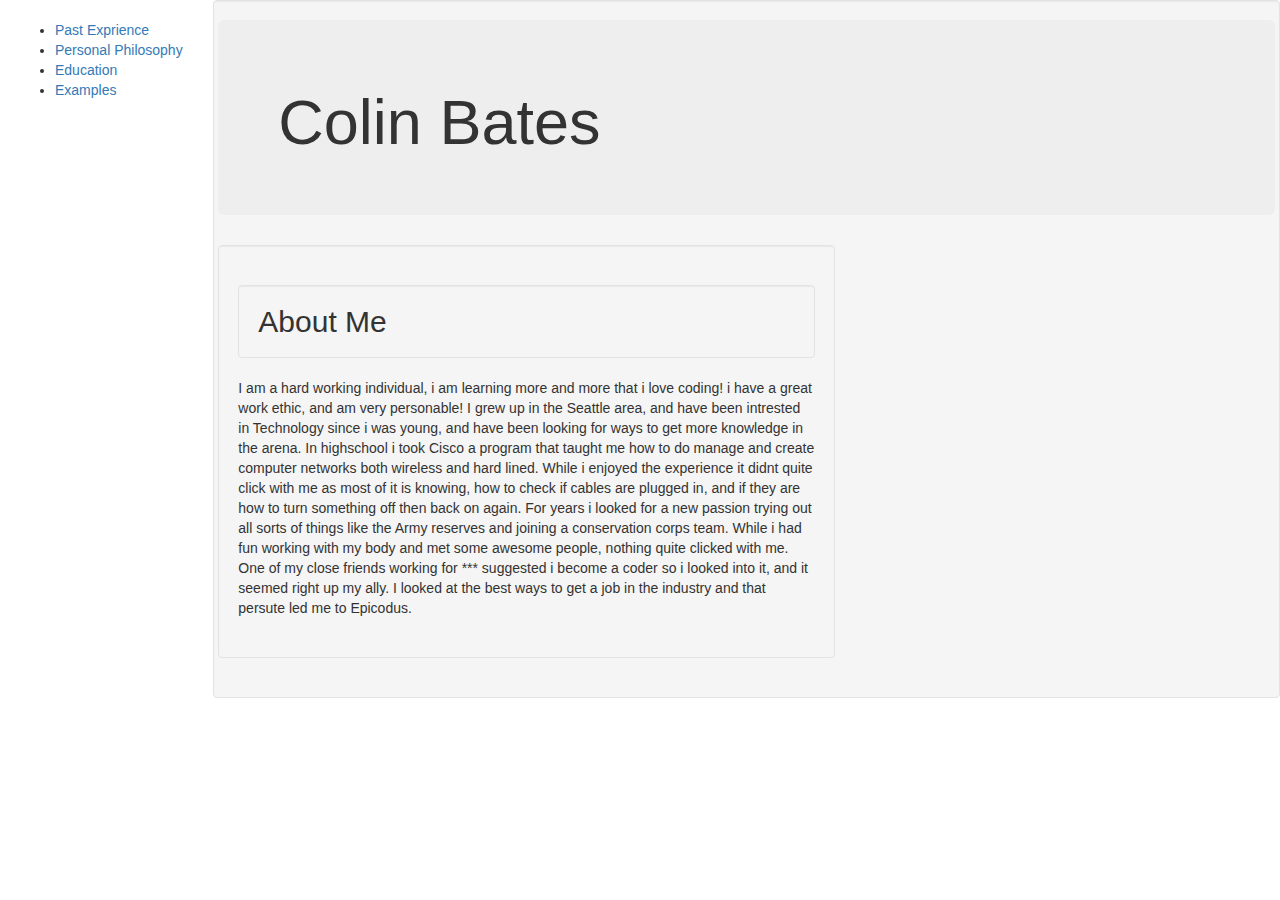
==== index.html @ 38387af9 "added about me" ====
<!DOCTYPE html>
<html>
  <head>
    <meta charset="utf-8">
    <link href="css/bootstrap.css" rel="stylesheet" type="text/css">
    <link href="css/index.css" rel="stylesheet" type="text/css">
    <title>Sample Portfolio</title>
  </head>
  <body>
    <div class="container-fluid row">
      <div class="col-md-2 sidebar-border">
        <h1></h1>
        <p></p>
        <ul class="no-bullets">
          <li><a href="past-experience.html">Past Exprience</a></li>
          <li><a href="personal-philosophy.html">Personal Philosophy</a></li>
          <li><a href="education.html">Education</a></li>
          <li><a href="examples.html">Examples</a></li>
        </ul>
      </div>
      <div class="col-md-10 well page-color">
        <div class="row">
          <div class="col-md-12 jumbotron">
            <h1>Colin Bates </h1>

          </div>
        </div>
        <div class="row">
          <div class="col-md-7 well back_green">
            <h2 class="well header-border green">About Me</h2>
            <p>I am a hard working individual, i am learning more and more that i love coding!
              i have a great work ethic, and am very personable! I grew up in the Seattle area,
              and have been intrested in Technology since i was young, and have been looking for
              ways to get more knowledge in the arena. In highschool i took Cisco a program that
              taught me how to do manage and create computer networks both wireless and hard lined.
              While i enjoyed the experience it didnt quite click with me as most of it is knowing,
              how to check if cables are plugged in, and if they are how to turn something off then
              back on again. For years i looked for a new passion trying out all sorts of things
              like the Army reserves and joining a conservation corps team. While i had fun working
              with my body and met some awesome people, nothing quite clicked with me. One of my
              close friends working for *** suggested i become a coder so i looked into it, and it
              seemed right up my ally. I looked at the best ways to get a job in the industry and
              that persute led me to Epicodus.
            </p>
            <h2 class="header-border green"></h2>
            <p>

            </p>
          </div>
            <h2 class="header-border blue"></h2>
            <p>
              <ul>
                <li></li>
                <li></li>
                <li></li>
                <li></li>
                <li></li>
                <li></li>
              </ul>
            </p>
          </div>
        </div>
        </div>
      </div>
    </div>
  </body>
</html>
---- css/index.css ----

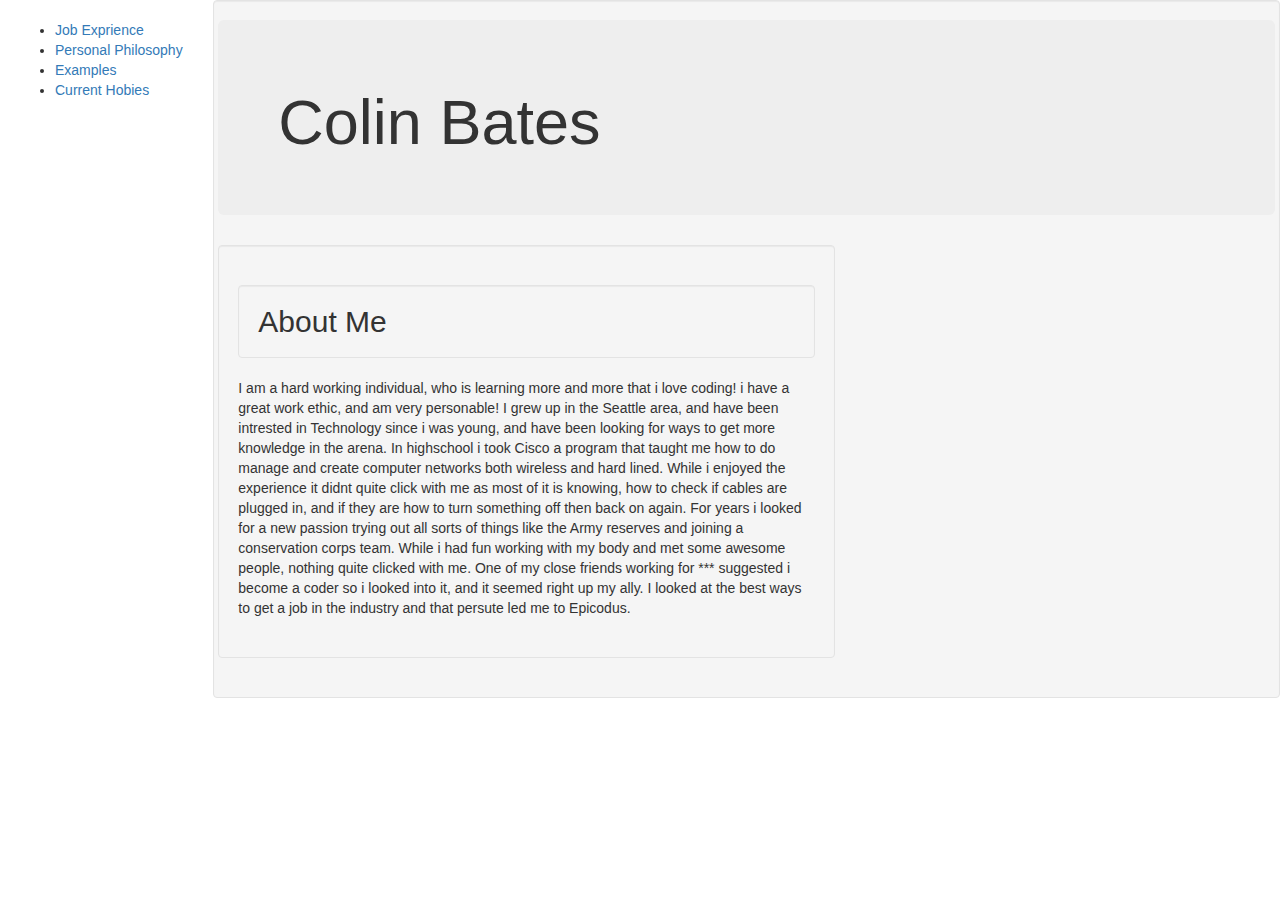
==== commit ee6007a9: "It will display work history and current hobbies.html link" ====
--- a/index.html
+++ b/index.html
@@ -12,10 +12,10 @@
         <h1></h1>
         <p></p>
         <ul class="no-bullets">
-          <li><a href="past-experience.html">Past Exprience</a></li>
+          <li><a href="past-experience.html">Job Exprience</a></li>
           <li><a href="personal-philosophy.html">Personal Philosophy</a></li>
-          <li><a href="education.html">Education</a></li>
           <li><a href="examples.html">Examples</a></li>
+          <li><a href="Current-Hobbies.html">Current Hobies</a></li>
         </ul>
       </div>
       <div class="col-md-10 well page-color">
@@ -28,7 +28,7 @@
         <div class="row">
           <div class="col-md-7 well back_green">
             <h2 class="well header-border green">About Me</h2>
-            <p>I am a hard working individual, i am learning more and more that i love coding!
+            <p>I am a hard working individual, who is learning more and more that i love coding!
               i have a great work ethic, and am very personable! I grew up in the Seattle area,
               and have been intrested in Technology since i was young, and have been looking for
               ways to get more knowledge in the arena. In highschool i took Cisco a program that
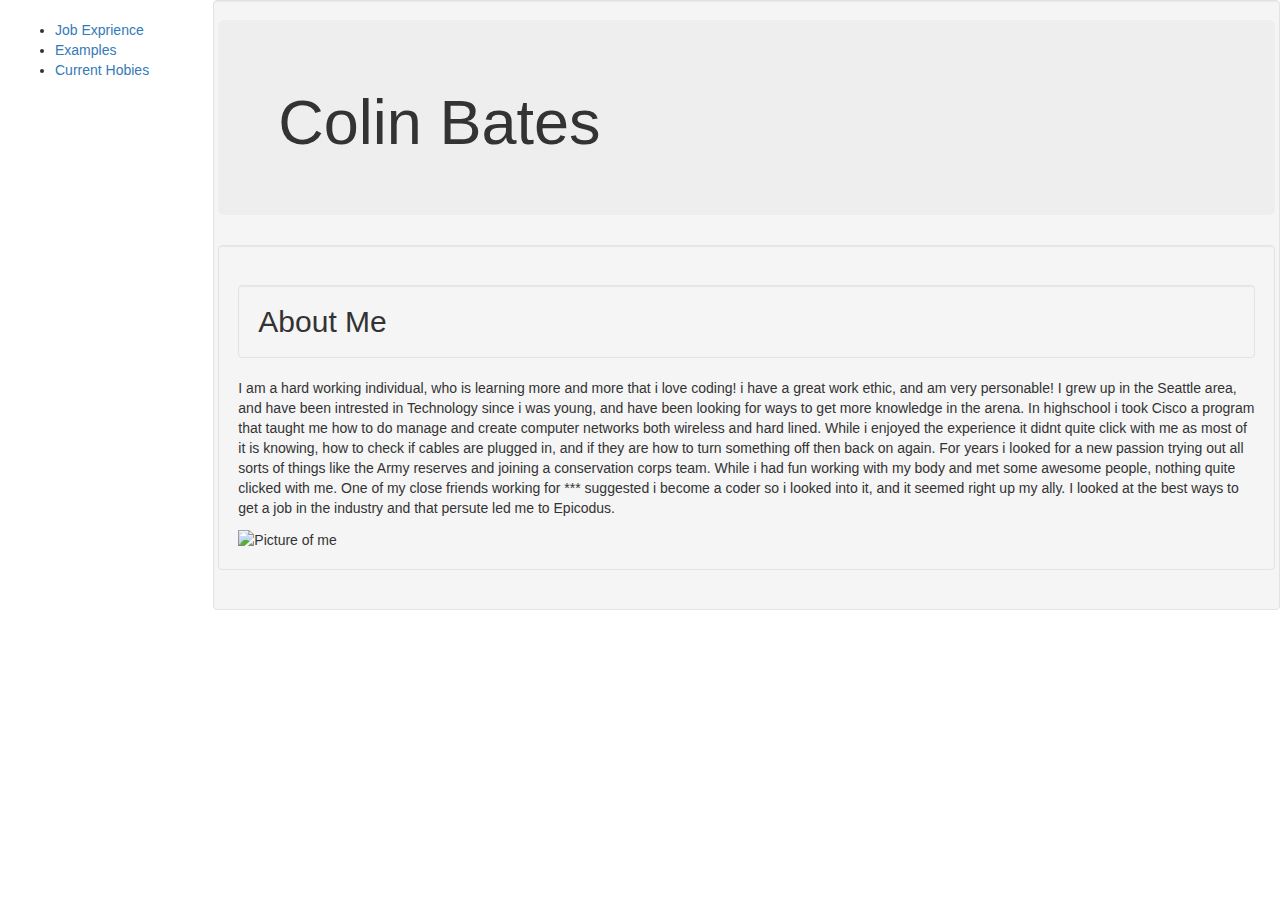
==== commit c226c54d: "it will now show display a picture of me and my hobbies" ====
--- a/index.html
+++ b/index.html
@@ -13,7 +13,6 @@
         <p></p>
         <ul class="no-bullets">
           <li><a href="past-experience.html">Job Exprience</a></li>
-          <li><a href="personal-philosophy.html">Personal Philosophy</a></li>
           <li><a href="examples.html">Examples</a></li>
           <li><a href="Current-Hobbies.html">Current Hobies</a></li>
         </ul>
@@ -26,8 +25,8 @@
           </div>
         </div>
         <div class="row">
-          <div class="col-md-7 well back_green">
-            <h2 class="well header-border green">About Me</h2>
+          <div class="col-md-12 well">
+            <h2 class="well header-border">About Me</h2>
             <p>I am a hard working individual, who is learning more and more that i love coding!
               i have a great work ethic, and am very personable! I grew up in the Seattle area,
               and have been intrested in Technology since i was young, and have been looking for
@@ -42,24 +41,14 @@
               seemed right up my ally. I looked at the best ways to get a job in the industry and
               that persute led me to Epicodus.
             </p>
-            <h2 class="header-border green"></h2>
-            <p>
+          <div class="row">
+            <div class="col-md-12">
+              <img src="img/me.jpg" alt="Picture of me">
 
-            </p>
+            </div>
+
           </div>
-            <h2 class="header-border blue"></h2>
-            <p>
-              <ul>
-                <li></li>
-                <li></li>
-                <li></li>
-                <li></li>
-                <li></li>
-                <li></li>
-              </ul>
-            </p>
           </div>
-        </div>
         </div>
       </div>
     </div>
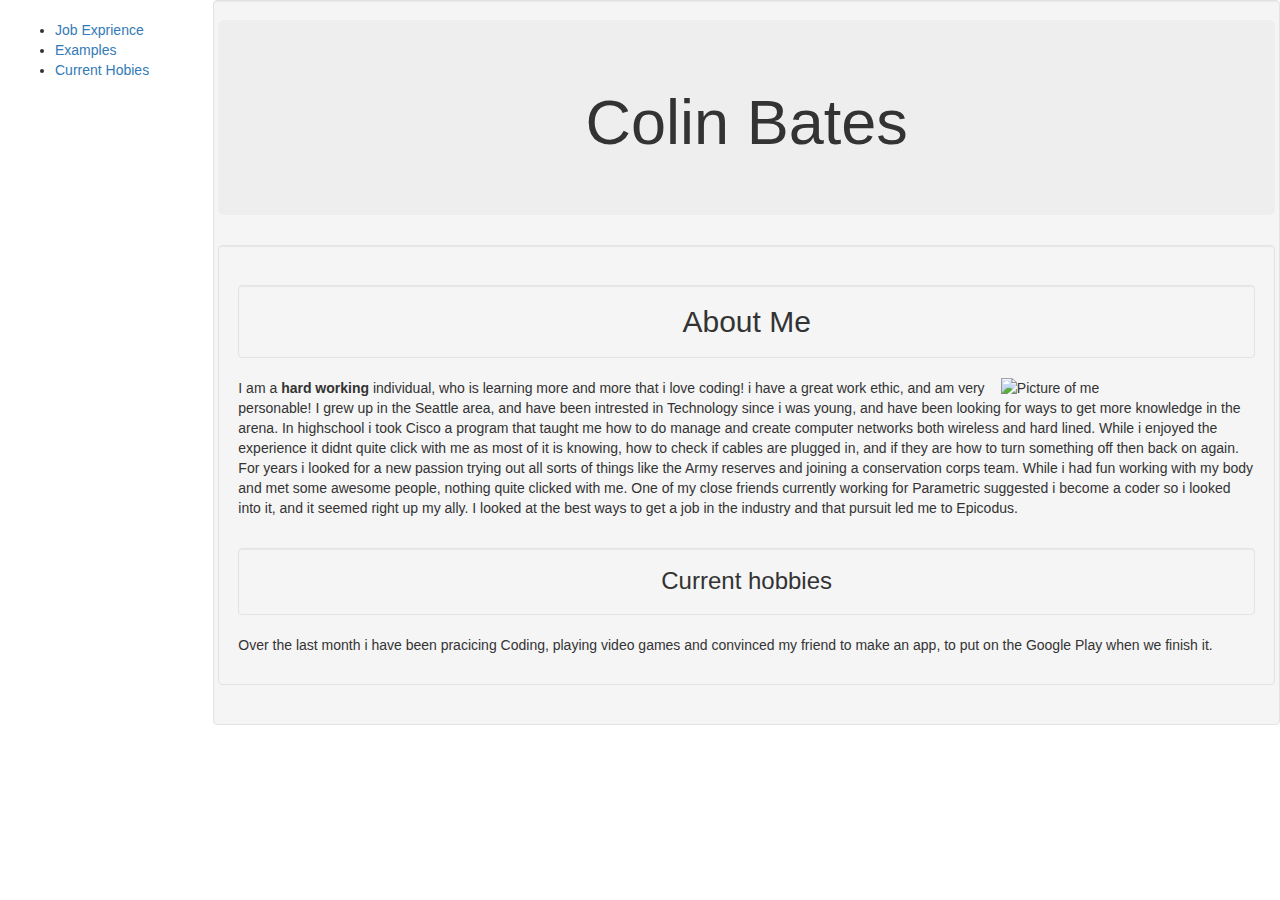
==== commit a7b2bf17: "will now display some extra effects suck as strong words and Centered title's" ====
--- a/index.html
+++ b/index.html
@@ -21,13 +21,13 @@
         <div class="row">
           <div class="col-md-12 jumbotron">
             <h1>Colin Bates </h1>
-
           </div>
         </div>
         <div class="row">
           <div class="col-md-12 well">
             <h2 class="well header-border">About Me</h2>
-            <p>I am a hard working individual, who is learning more and more that i love coding!
+            <img src="img/me.jpg" alt="Picture of me">
+            <p>I am a <strong>hard working</strong> individual, who is learning more and more that i love coding!
               i have a great work ethic, and am very personable! I grew up in the Seattle area,
               and have been intrested in Technology since i was young, and have been looking for
               ways to get more knowledge in the arena. In highschool i took Cisco a program that
@@ -37,16 +37,17 @@
               back on again. For years i looked for a new passion trying out all sorts of things
               like the Army reserves and joining a conservation corps team. While i had fun working
               with my body and met some awesome people, nothing quite clicked with me. One of my
-              close friends working for *** suggested i become a coder so i looked into it, and it
+              close friends currently working for Parametric suggested i become a coder so i looked into it, and it
               seemed right up my ally. I looked at the best ways to get a job in the industry and
-              that persute led me to Epicodus.
+              that pursuit led me to Epicodus.
             </p>
           <div class="row">
             <div class="col-md-12">
-              <img src="img/me.jpg" alt="Picture of me">
-
+              <h3 class="well header-border bold">Current hobbies</h3>
+                <p>Over the last month i have been pracicing Coding, playing video games and convinced
+                  my friend to make an app, to put on the Google Play when we finish it.
+                </p>
             </div>
-
           </div>
           </div>
         </div>
--- a/css/index.css
+++ b/css/index.css
@@ -1 +1,14 @@
-
+img {
+  float: right;
+  height: 25%;
+  width: 25%;
+}
+h1 {
+  text-align: center;
+}
+h3 {
+  text-align: center;
+}
+h2 {
+  text-align: center;
+}
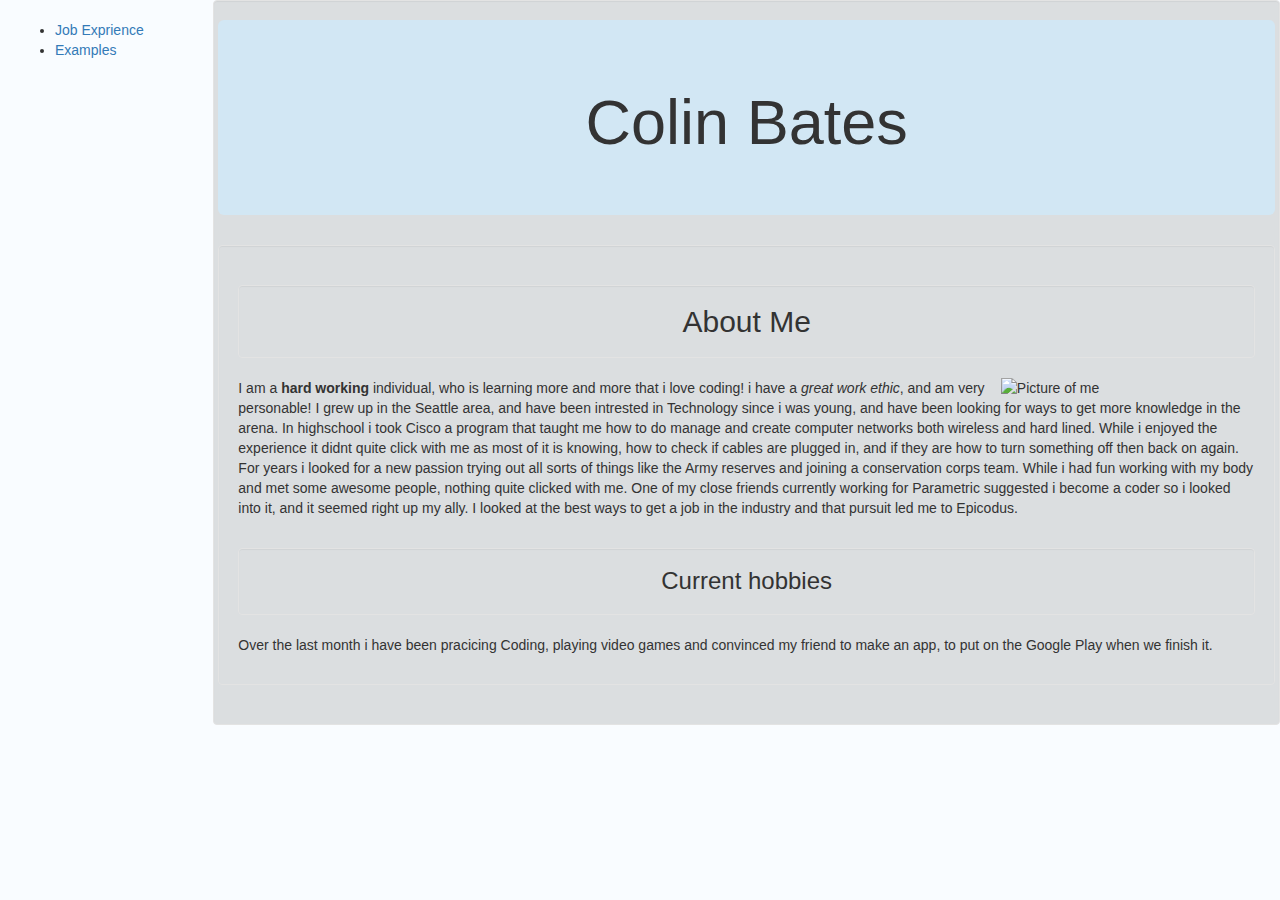
==== commit 363ddfaf: "It will now look better than it did." ====
--- a/index.html
+++ b/index.html
@@ -4,7 +4,7 @@
     <meta charset="utf-8">
     <link href="css/bootstrap.css" rel="stylesheet" type="text/css">
     <link href="css/index.css" rel="stylesheet" type="text/css">
-    <title>Sample Portfolio</title>
+    <title>Portfolio</title>
   </head>
   <body>
     <div class="container-fluid row">
@@ -14,10 +14,9 @@
         <ul class="no-bullets">
           <li><a href="past-experience.html">Job Exprience</a></li>
           <li><a href="examples.html">Examples</a></li>
-          <li><a href="Current-Hobbies.html">Current Hobies</a></li>
         </ul>
       </div>
-      <div class="col-md-10 well page-color">
+      <div class="col-md-10 well page-color light-grey">
         <div class="row">
           <div class="col-md-12 jumbotron">
             <h1>Colin Bates </h1>
@@ -28,7 +27,7 @@
             <h2 class="well header-border">About Me</h2>
             <img src="img/me.jpg" alt="Picture of me">
             <p>I am a <strong>hard working</strong> individual, who is learning more and more that i love coding!
-              i have a great work ethic, and am very personable! I grew up in the Seattle area,
+              i have a <em>great work ethic</em>, and am very personable! I grew up in the Seattle area,
               and have been intrested in Technology since i was young, and have been looking for
               ways to get more knowledge in the arena. In highschool i took Cisco a program that
               taught me how to do manage and create computer networks both wireless and hard lined.
--- a/css/index.css
+++ b/css/index.css
@@ -12,3 +12,15 @@
 h2 {
   text-align: center;
 }
+body {
+  background-color: #f9fcff;
+}
+.well {
+  background-color: #dbdee0;
+}
+.jumbotron {
+  background-color: #d2e7f4;
+}
+.well header {
+  background-color: lightcyan;
+}
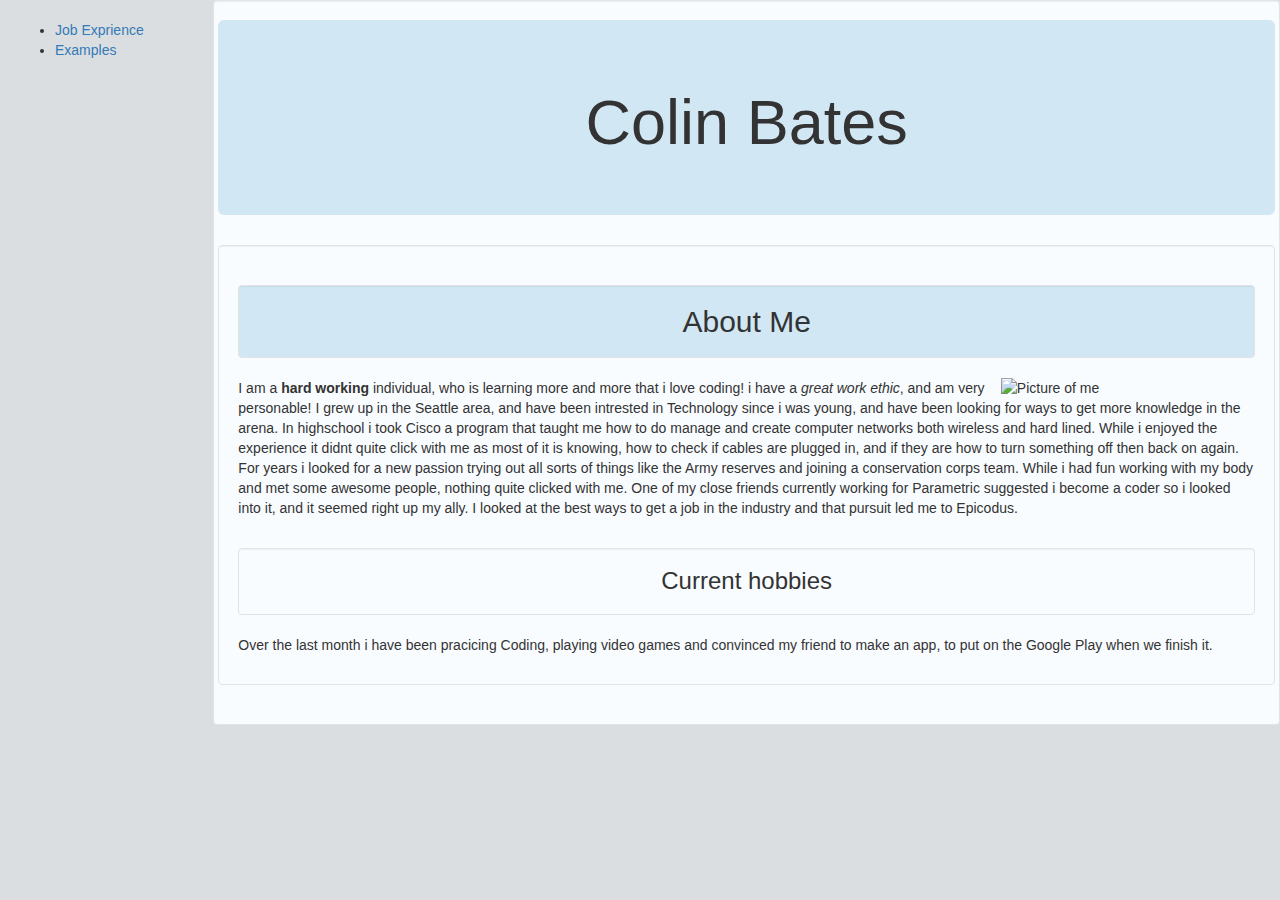
==== commit 322dc2ff: "It will have a better looking example page" ====
--- a/index.html
+++ b/index.html
@@ -42,7 +42,7 @@
             </p>
           <div class="row">
             <div class="col-md-12">
-              <h3 class="well header-border bold">Current hobbies</h3>
+              <h3 class="well header">Current hobbies</h3>
                 <p>Over the last month i have been pracicing Coding, playing video games and convinced
                   my friend to make an app, to put on the Google Play when we finish it.
                 </p>
--- a/css/index.css
+++ b/css/index.css
@@ -13,14 +13,14 @@
   text-align: center;
 }
 body {
-  background-color: #f9fcff;
+  background-color: #dbdee0;
 }
 .well {
-  background-color: #dbdee0;
+  background-color: #f9fcff;
 }
 .jumbotron {
   background-color: #d2e7f4;
 }
-.well header {
-  background-color: lightcyan;
+.header-border {
+  background-color: #d2e7f4;
 }
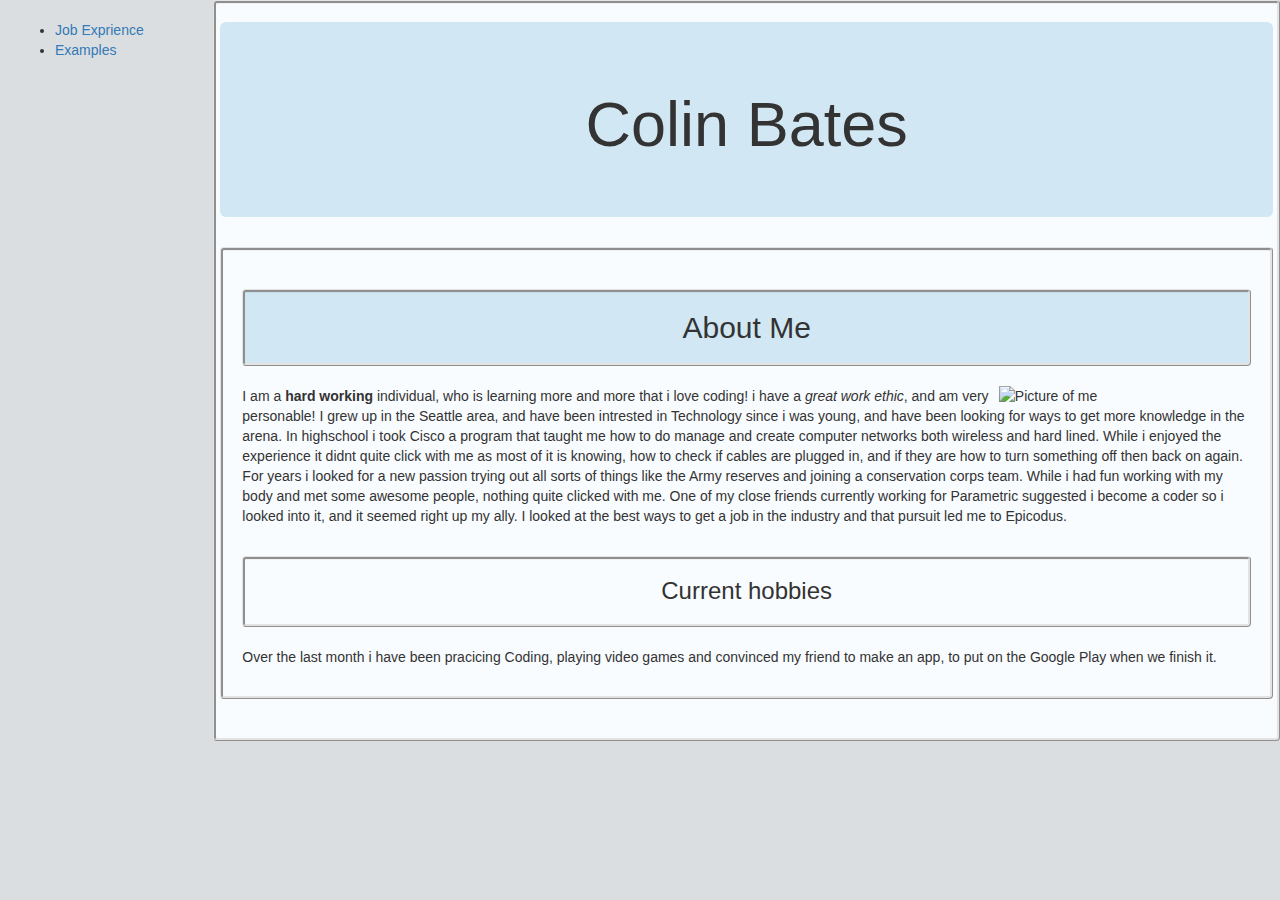
==== commit b810bb58: "It will look better now" ====
--- a/index.html
+++ b/index.html
@@ -16,7 +16,7 @@
           <li><a href="examples.html">Examples</a></li>
         </ul>
       </div>
-      <div class="col-md-10 well page-color light-grey">
+      <div class="col-md-10 well">
         <div class="row">
           <div class="col-md-12 jumbotron">
             <h1>Colin Bates </h1>
--- a/css/index.css
+++ b/css/index.css
@@ -17,6 +17,8 @@
 }
 .well {
   background-color: #f9fcff;
+  border-width: medium;
+  border-style: ridge;
 }
 .jumbotron {
   background-color: #d2e7f4;
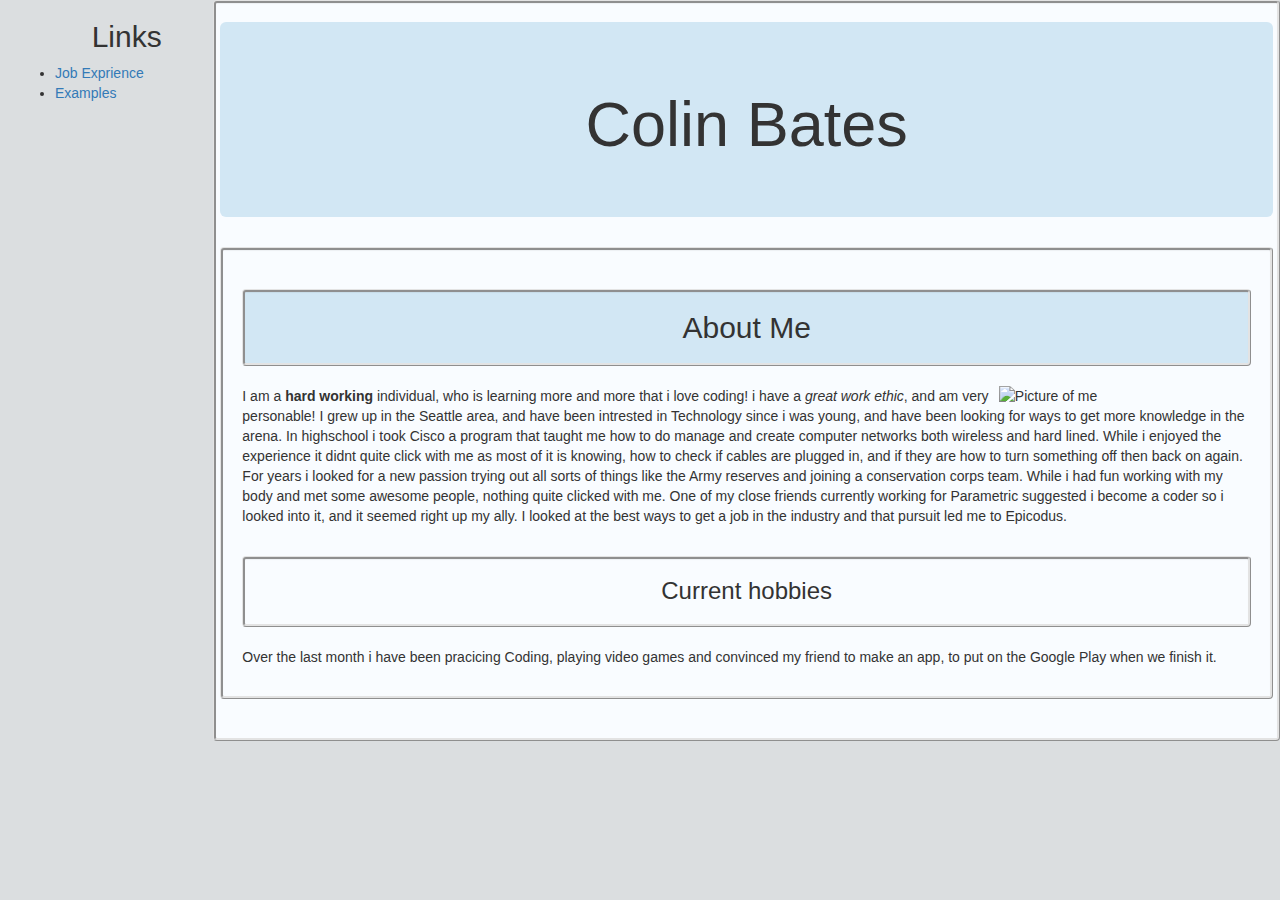
==== commit d0b656d5: "it will look even BETTER now" ====
--- a/index.html
+++ b/index.html
@@ -12,6 +12,7 @@
         <h1></h1>
         <p></p>
         <ul class="no-bullets">
+          <h2>Links</h2>
           <li><a href="past-experience.html">Job Exprience</a></li>
           <li><a href="examples.html">Examples</a></li>
         </ul>
